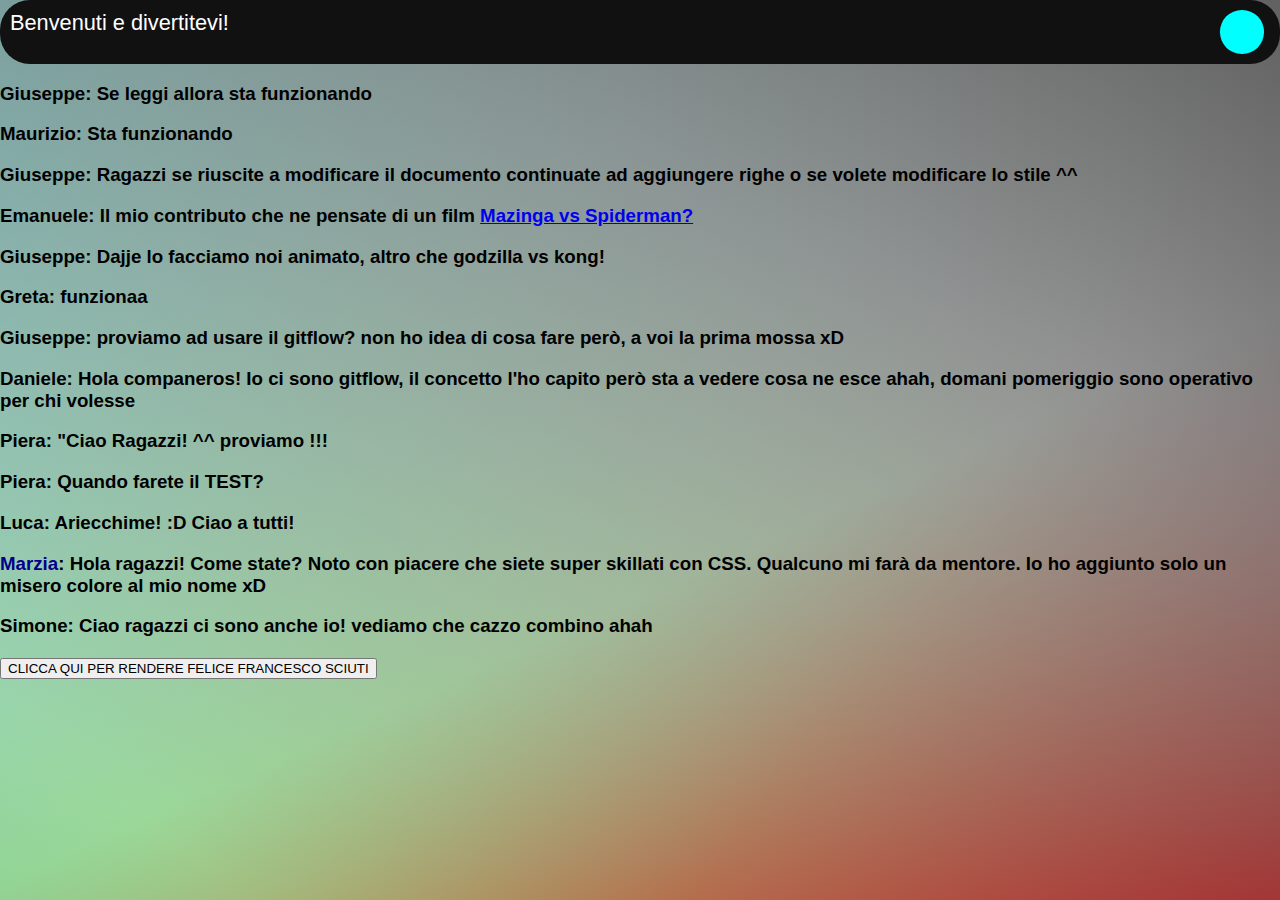
==== develhope.html @ 4f0c80d0 "fix: saluto add:new hero" ====
<!DOCTYPE html>
<html>
    <head>
        <meta charset="UTF-8">
        <meta name="viewport" content="width=device-width, initial-scale=1.0">
        <meta http-equiv="X-UA-Compatible" content="ie=edge">
        <link rel="icon" href="img/GCicon.ico"/>
        <link rel="stylesheet" href="style/style.css">

        

        <title>
            Develhope Team!
        </title>
    </head>
    <body>
        <div class="container">
            <div class="testatadevelhope">
                <div class="descrizionedevelhope">
                    Benvenuti e divertitevi!
                    <div id="headcircle">
                        
                    </div>
                </div>
            </div>
            <div>
                <!--    Inserite le modifiche al di sotto di questo tag    -->
                <h3>
                    <p>Giuseppe:   Se leggi allora sta funzionando </p>
                    <p>Maurizio:   Sta funzionando </p>
                    <p>Giuseppe:   Ragazzi se riuscite a modificare il documento continuate ad aggiungere righe o se volete modificare lo stile ^^ </p>
                    <p>Emanuele:   Il mio contributo che ne pensate di un film  <a href="indexmazinga.html">Mazinga vs Spiderman?</a></p>
                    <p>Giuseppe:   Dajje lo facciamo noi animato, altro che godzilla vs kong! </p>
                    <p>Greta:      funzionaa </p>
                    <p> Giuseppe:   proviamo ad usare il gitflow? non ho idea di cosa fare però, a voi la prima mossa xD </p> 
                    <p>Daniele:  Hola companeros! Io ci sono gitflow, il concetto l'ho capito però sta a vedere cosa ne esce ahah, domani pomeriggio sono operativo per chi volesse </p>
                    <p>Piera: "Ciao Ragazzi! ^^ proviamo !!! </p>
                    <p>Piera: Quando farete il TEST? </p>
                    <p>Luca: Ariecchime! :D Ciao a tutti! </p>
                    <span class="name">Marzia</span>: Hola ragazzi! Come state? Noto con piacere che siete super skillati con CSS. Qualcuno mi farà da mentore. Io ho aggiunto solo un misero colore al mio nome xD <br> 
                    <p>Simone: Ciao ragazzi ci sono anche io! vediamo che cazzo combino ahah</p>
                    <button id='btn_maz'>CLICCA QUI PER RENDERE FELICE FRANCESCO SCIUTI</button>
                </h3>

            <div style='position:fixed;top:10%;width:100%;text-align:center;z-index:-1'><img id='maz'class='mazhidden'src='img/maz.png'></div>
            </div>
            <script src="script/javascript.js"></script>
        </div>



    </body>
</html>
---- style/style.css ----
/*-----------------------------------css develhope-----------------------------------*/
body {
    background: linear-gradient(217deg, rgb(97, 97, 97), rgba(255, 0, 0, 0) 90%),
      linear-gradient(127deg, rgb(142, 204, 201), rgba(0, 255, 0, 0) 70%),
      linear-gradient(336deg, rgb(218, 17, 17), rgba(0, 0, 255, 0) 40%),
      linear-gradient(23deg, rgb(150, 221, 92), rgba(255, 255, 0, 0) 70%);
    margin: 0;
    padding: 0;
    display: flex;
    min-height: 100vh;
    font-family: 'Poppins', sans-serif;
  }
.descrizionedevelhope {
    height: 18.7vh;
    color: #ffffff;
    align-self: center;
    padding-top: 10px;
    padding-left: 10px;
    font-size: 1.7vw;
  }
  
  .testatadevelhope{
    background: #111111;
    padding-right: 1em;
    height: 5vw;
    background-size: contain;
    background-repeat: no-repeat;
    background-position: right;
    border-radius: 30px 30px;
   }

   .container {
    width: 100%;
  }

  #headcircle{
     border-radius: 50%;
     float: right;
     width: 2em;
     height: 2em;
     background-color: aqua;
   }

   #headcircle:hover{
    border-radius: 50%;
    float: right;
    width: 2em;
    height: 2em;
    background-color: red;
   }

   .mazhidden{
     position:absolute;opacity:0.7;left:-100%;transition:2s;
   }
   .mazout{
    position:absolute;opacity:0.7;left:50%;transition:2s;
   }

  p:hover{
    background-image: linear-gradient(to left, violet, indigo, blue, green, yellow, orange, red);
  -webkit-background-clip: text;
  color: transparent;
  transition: 700ms ease;
  }

  .name {
    color:darkblue;
  }

  
   /*-----------------------------------end css develhope-----------------------------------*/
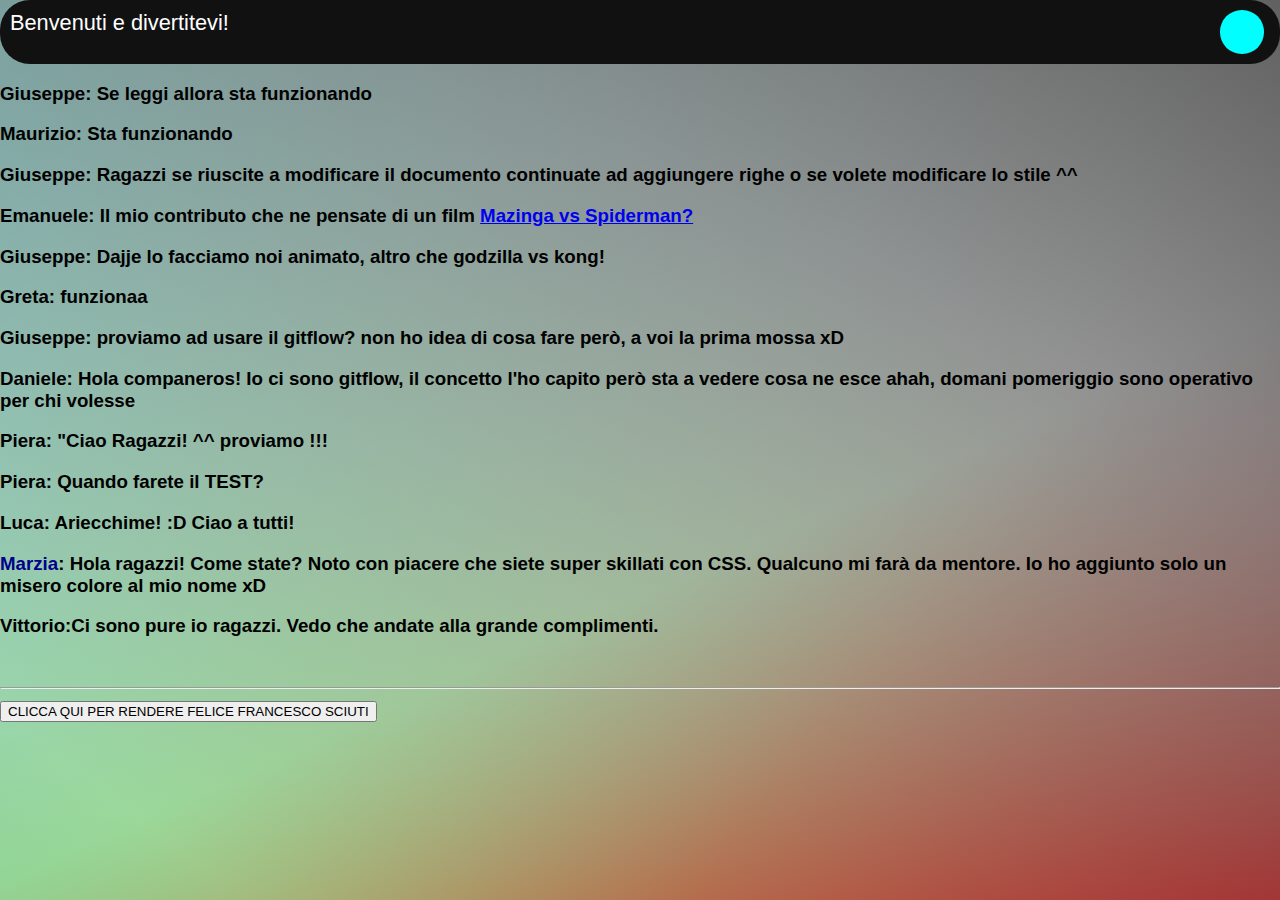
==== commit 81872173: "feat:inserimento spazi" ====
--- a/develhope.html
+++ b/develhope.html
@@ -7,17 +7,17 @@
         <link rel="icon" href="img/GCicon.ico"/>
         <link rel="stylesheet" href="style/style.css">
 
-        
-
         <title>
             Develhope Team!
         </title>
+
+        
     </head>
-    <body>
-        <div class="container">
+    <body>         
+        <div class="container">            
             <div class="testatadevelhope">
                 <div class="descrizionedevelhope">
-                    Benvenuti e divertitevi!
+                   Benvenuti e divertitevi!
                     <div id="headcircle">
                         
                     </div>
@@ -37,8 +37,9 @@
                     <p>Piera: "Ciao Ragazzi! ^^ proviamo !!! </p>
                     <p>Piera: Quando farete il TEST? </p>
                     <p>Luca: Ariecchime! :D Ciao a tutti! </p>
-                    <span class="name">Marzia</span>: Hola ragazzi! Come state? Noto con piacere che siete super skillati con CSS. Qualcuno mi farà da mentore. Io ho aggiunto solo un misero colore al mio nome xD <br> 
-                    <p>Simone: Ciao ragazzi ci sono anche io! vediamo che cazzo combino ahah</p>
+                    <span class="name">Marzia</span>: Hola ragazzi! Come state? Noto con piacere che siete super skillati con CSS. Qualcuno mi farà da mentore. Io ho aggiunto solo un misero colore al mio nome xD <br />
+                    <p>Vittorio:Ci sono pure io ragazzi. Vedo che andate alla grande complimenti.</p><br />
+                    <hr /> 
                     <button id='btn_maz'>CLICCA QUI PER RENDERE FELICE FRANCESCO SCIUTI</button>
                 </h3>
 
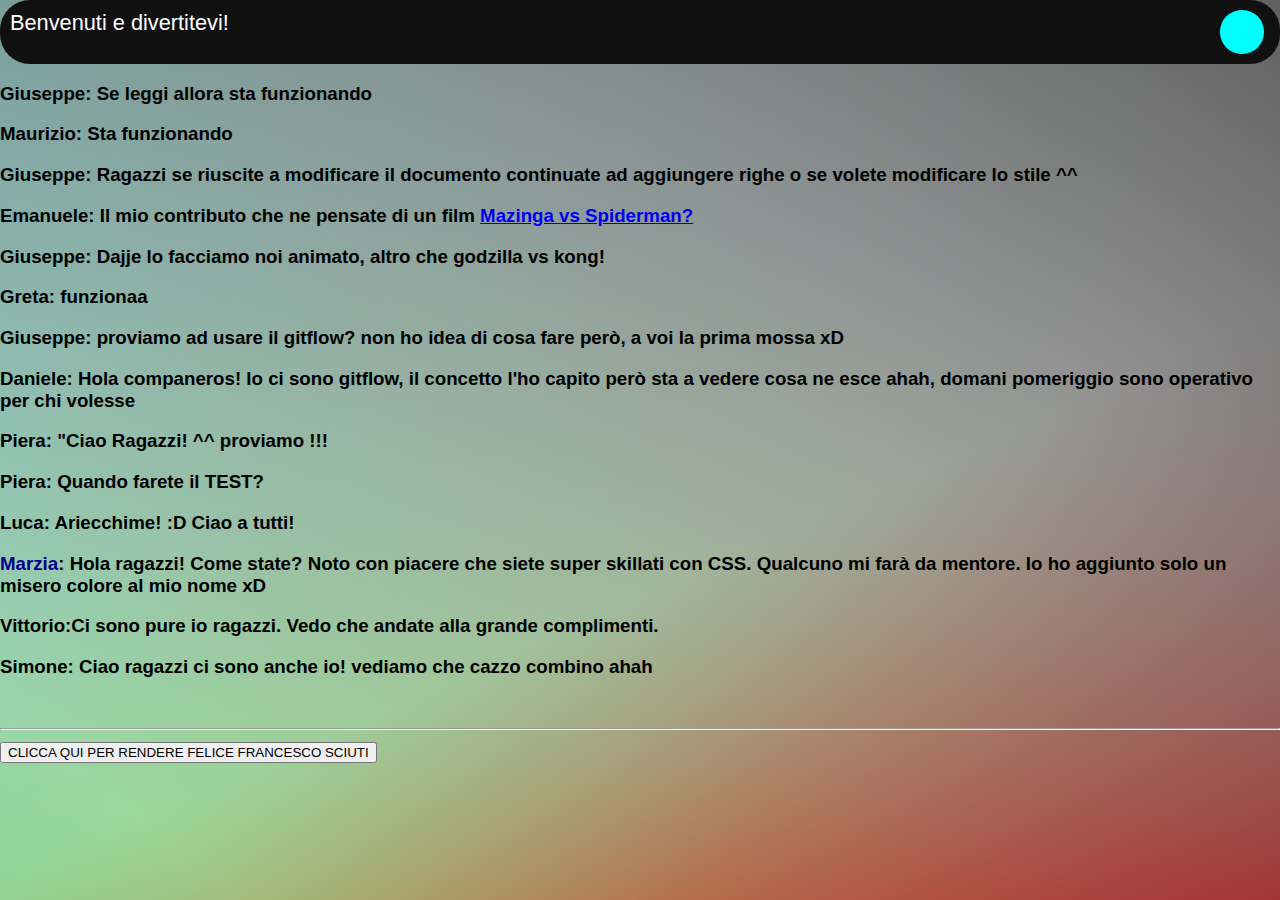
==== commit 2f4ca8af: "Merge branch 'master' into master" ====
--- a/develhope.html
+++ b/develhope.html
@@ -37,8 +37,9 @@
                     <p>Piera: "Ciao Ragazzi! ^^ proviamo !!! </p>
                     <p>Piera: Quando farete il TEST? </p>
                     <p>Luca: Ariecchime! :D Ciao a tutti! </p>
-                    <span class="name">Marzia</span>: Hola ragazzi! Come state? Noto con piacere che siete super skillati con CSS. Qualcuno mi farà da mentore. Io ho aggiunto solo un misero colore al mio nome xD <br />
-                    <p>Vittorio:Ci sono pure io ragazzi. Vedo che andate alla grande complimenti.</p><br />
+                    <p><span class="name">Marzia</span>: Hola ragazzi! Come state? Noto con piacere che siete super skillati con CSS. Qualcuno mi farà da mentore. Io ho aggiunto solo un misero colore al mio nome xD </p>
+                    <p>Vittorio:Ci sono pure io ragazzi. Vedo che andate alla grande complimenti.</p>
+                    <p>Simone: Ciao ragazzi ci sono anche io! vediamo che cazzo combino ahah</p><br />
                     <hr /> 
                     <button id='btn_maz'>CLICCA QUI PER RENDERE FELICE FRANCESCO SCIUTI</button>
                 </h3>
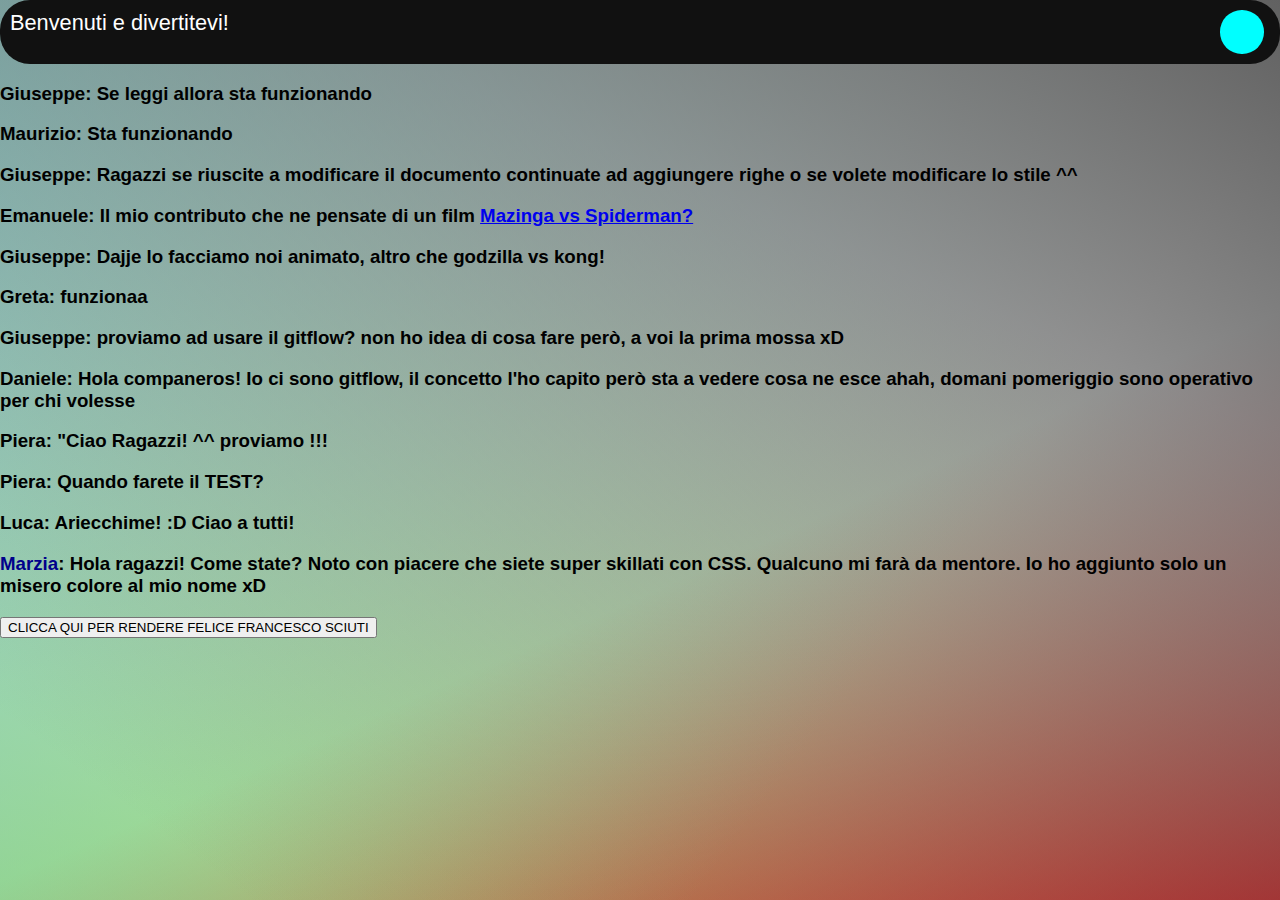
==== commit a5233f7e: "fix <p> bug" ====
--- a/develhope.html
+++ b/develhope.html
@@ -7,17 +7,17 @@
         <link rel="icon" href="img/GCicon.ico"/>
         <link rel="stylesheet" href="style/style.css">
 
+        
+
         <title>
             Develhope Team!
         </title>
-
-        
     </head>
-    <body>         
-        <div class="container">            
+    <body>
+        <div class="container">
             <div class="testatadevelhope">
                 <div class="descrizionedevelhope">
-                   Benvenuti e divertitevi!
+                    Benvenuti e divertitevi!
                     <div id="headcircle">
                         
                     </div>
@@ -37,10 +37,7 @@
                     <p>Piera: "Ciao Ragazzi! ^^ proviamo !!! </p>
                     <p>Piera: Quando farete il TEST? </p>
                     <p>Luca: Ariecchime! :D Ciao a tutti! </p>
-                    <p><span class="name">Marzia</span>: Hola ragazzi! Come state? Noto con piacere che siete super skillati con CSS. Qualcuno mi farà da mentore. Io ho aggiunto solo un misero colore al mio nome xD </p>
-                    <p>Vittorio:Ci sono pure io ragazzi. Vedo che andate alla grande complimenti.</p>
-                    <p>Simone: Ciao ragazzi ci sono anche io! vediamo che cazzo combino ahah</p><br />
-                    <hr /> 
+                    <p><span class="name">Marzia</span>: Hola ragazzi! Come state? Noto con piacere che siete super skillati con CSS. Qualcuno mi farà da mentore. Io ho aggiunto solo un misero colore al mio nome xD</p>
                     <button id='btn_maz'>CLICCA QUI PER RENDERE FELICE FRANCESCO SCIUTI</button>
                 </h3>
 
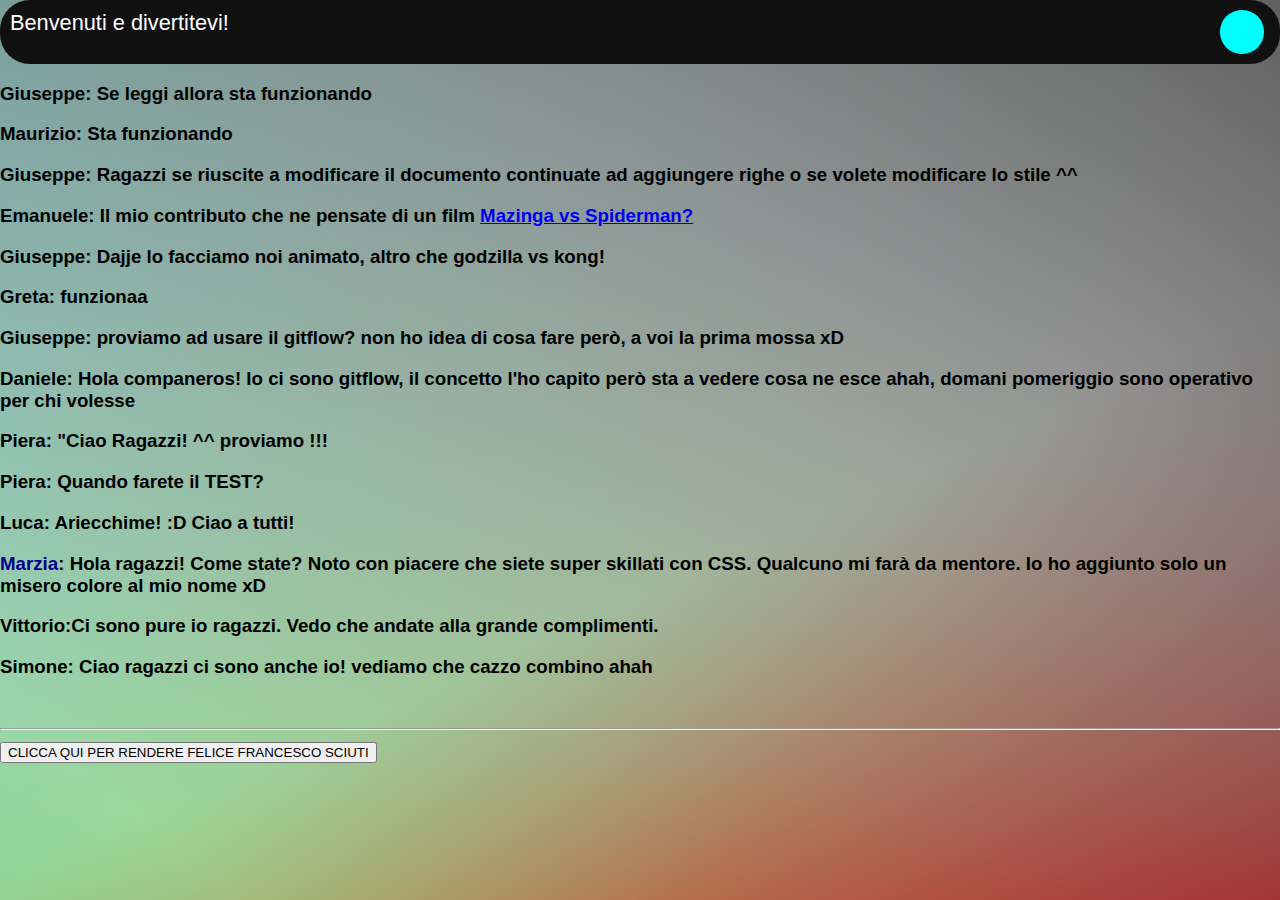
==== commit f8c05ffd: "non so piu come chiamare sti commit" ====
--- a/develhope.html
+++ b/develhope.html
@@ -7,17 +7,17 @@
         <link rel="icon" href="img/GCicon.ico"/>
         <link rel="stylesheet" href="style/style.css">
 
-        
-
         <title>
             Develhope Team!
         </title>
+
+        
     </head>
-    <body>
-        <div class="container">
+    <body>         
+        <div class="container">            
             <div class="testatadevelhope">
                 <div class="descrizionedevelhope">
-                    Benvenuti e divertitevi!
+                   Benvenuti e divertitevi!
                     <div id="headcircle">
                         
                     </div>
@@ -37,7 +37,11 @@
                     <p>Piera: "Ciao Ragazzi! ^^ proviamo !!! </p>
                     <p>Piera: Quando farete il TEST? </p>
                     <p>Luca: Ariecchime! :D Ciao a tutti! </p>
-                    <p><span class="name">Marzia</span>: Hola ragazzi! Come state? Noto con piacere che siete super skillati con CSS. Qualcuno mi farà da mentore. Io ho aggiunto solo un misero colore al mio nome xD</p>
+
+                    <p><span class="name">Marzia</span>: Hola ragazzi! Come state? Noto con piacere che siete super skillati con CSS. Qualcuno mi farà da mentore. Io ho aggiunto solo un misero colore al mio nome xD </p>
+                    <p>Vittorio:Ci sono pure io ragazzi. Vedo che andate alla grande complimenti.</p>
+                    <p>Simone: Ciao ragazzi ci sono anche io! vediamo che cazzo combino ahah</p><br />
+                    <hr /> 
                     <button id='btn_maz'>CLICCA QUI PER RENDERE FELICE FRANCESCO SCIUTI</button>
                 </h3>
 
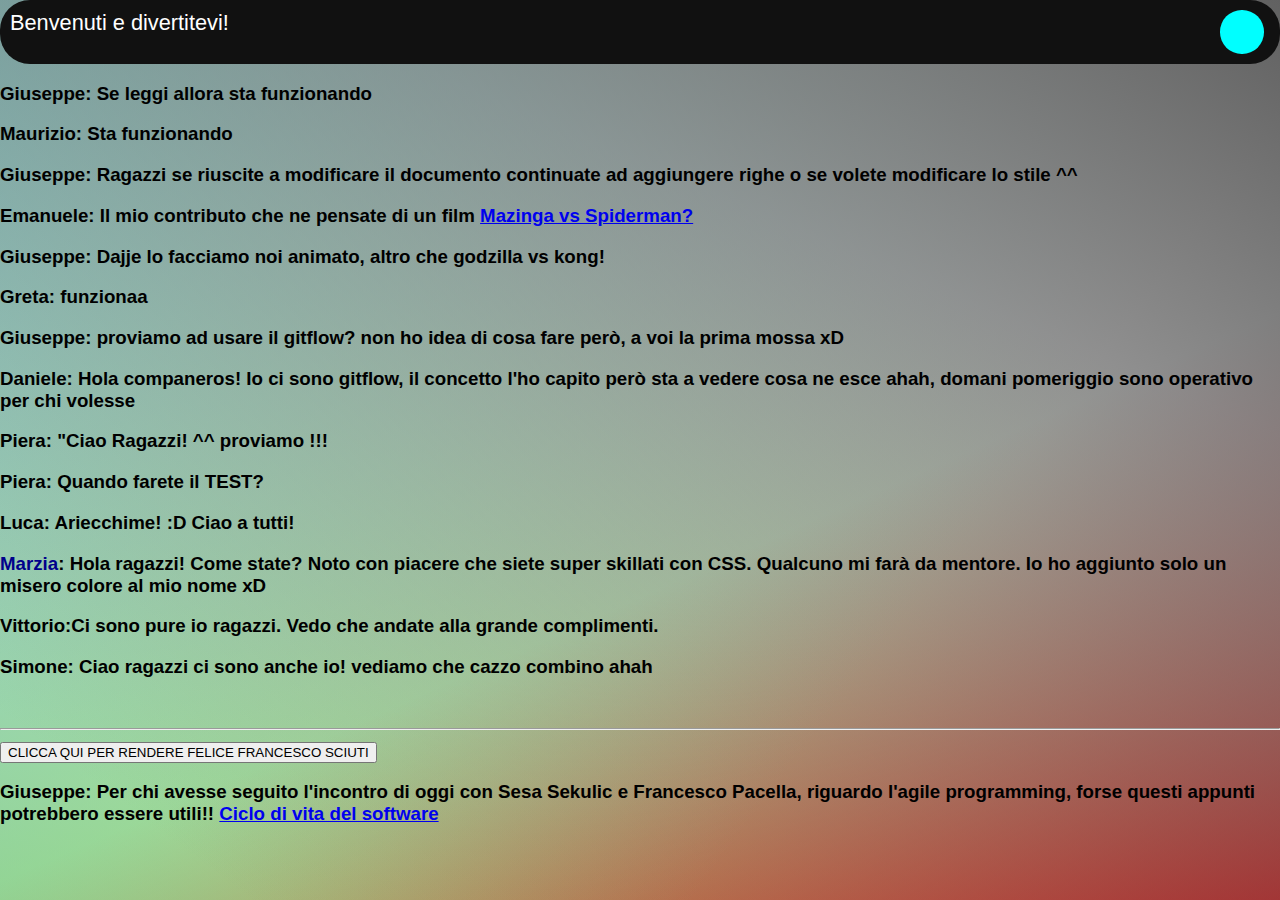
==== commit 435cf513: "update: add appunti cvs" ====
--- a/develhope.html
+++ b/develhope.html
@@ -43,6 +43,9 @@
                     <p>Simone: Ciao ragazzi ci sono anche io! vediamo che cazzo combino ahah</p><br />
                     <hr /> 
                     <button id='btn_maz'>CLICCA QUI PER RENDERE FELICE FRANCESCO SCIUTI</button>
+                    <p>Giuseppe: Per chi avesse seguito l'incontro di oggi con Sesa Sekulic e Francesco Pacella, riguardo l'agile programming, forse questi appunti potrebbero essere utili!!
+                    <a href="formagile.html">Ciclo di vita del software</a></p>
+
                 </h3>
 
             <div style='position:fixed;top:10%;width:100%;text-align:center;z-index:-1'><img id='maz'class='mazhidden'src='img/maz.png'></div>
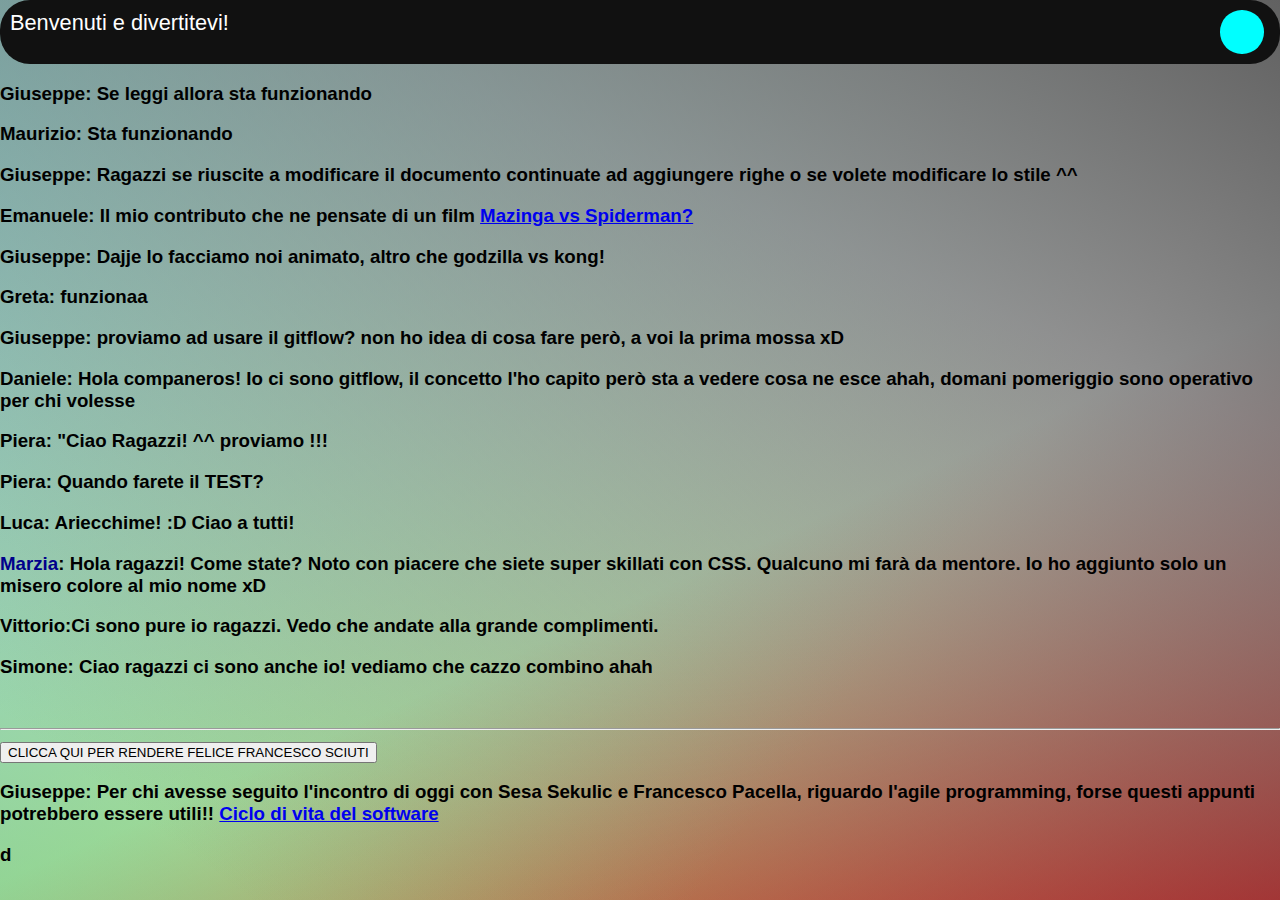
==== commit 2e2016ab: "Messaggio2" ====
--- a/develhope.html
+++ b/develhope.html
@@ -45,7 +45,7 @@
                     <button id='btn_maz'>CLICCA QUI PER RENDERE FELICE FRANCESCO SCIUTI</button>
                     <p>Giuseppe: Per chi avesse seguito l'incontro di oggi con Sesa Sekulic e Francesco Pacella, riguardo l'agile programming, forse questi appunti potrebbero essere utili!!
                     <a href="formagile.html">Ciclo di vita del software</a></p>
-
+d
                 </h3>
 
             <div style='position:fixed;top:10%;width:100%;text-align:center;z-index:-1'><img id='maz'class='mazhidden'src='img/maz.png'></div>
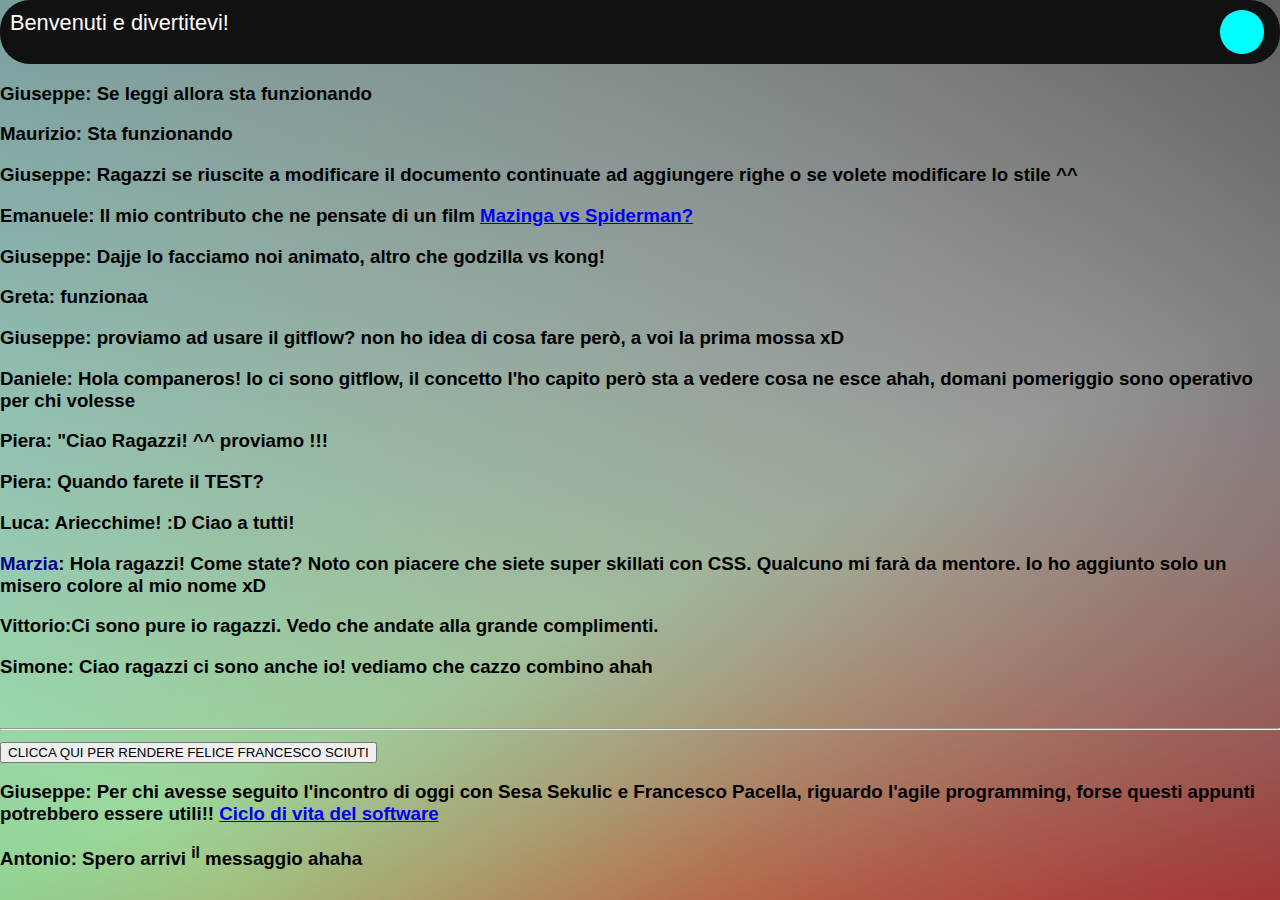
==== commit 1f7f5376: "Modifica def" ====
--- a/develhope.html
+++ b/develhope.html
@@ -1,59 +1,69 @@
 <!DOCTYPE html>
 <html>
-    <head>
-        <meta charset="UTF-8">
-        <meta name="viewport" content="width=device-width, initial-scale=1.0">
-        <meta http-equiv="X-UA-Compatible" content="ie=edge">
-        <link rel="icon" href="img/GCicon.ico"/>
-        <link rel="stylesheet" href="style/style.css">
 
-        <title>
-            Develhope Team!
-        </title>
+<head>
+    <meta charset="UTF-8">
+    <meta name="viewport" content="width=device-width, initial-scale=1.0">
+    <meta http-equiv="X-UA-Compatible" content="ie=edge">
+    <link rel="icon" href="img/GCicon.ico" />
+    <link rel="stylesheet" href="style/style.css">
 
-        
-    </head>
-    <body>         
-        <div class="container">            
-            <div class="testatadevelhope">
-                <div class="descrizionedevelhope">
-                   Benvenuti e divertitevi!
-                    <div id="headcircle">
-                        
-                    </div>
+    <title>
+        Develhope Team!
+    </title>
+
+
+</head>
+
+<body>
+    <div class="container">
+        <div class="testatadevelhope">
+            <div class="descrizionedevelhope">
+                Benvenuti e divertitevi!
+                <div id="headcircle">
+
                 </div>
             </div>
-            <div>
-                <!--    Inserite le modifiche al di sotto di questo tag    -->
-                <h3>
-                    <p>Giuseppe:   Se leggi allora sta funzionando </p>
-                    <p>Maurizio:   Sta funzionando </p>
-                    <p>Giuseppe:   Ragazzi se riuscite a modificare il documento continuate ad aggiungere righe o se volete modificare lo stile ^^ </p>
-                    <p>Emanuele:   Il mio contributo che ne pensate di un film  <a href="indexmazinga.html">Mazinga vs Spiderman?</a></p>
-                    <p>Giuseppe:   Dajje lo facciamo noi animato, altro che godzilla vs kong! </p>
-                    <p>Greta:      funzionaa </p>
-                    <p> Giuseppe:   proviamo ad usare il gitflow? non ho idea di cosa fare però, a voi la prima mossa xD </p> 
-                    <p>Daniele:  Hola companeros! Io ci sono gitflow, il concetto l'ho capito però sta a vedere cosa ne esce ahah, domani pomeriggio sono operativo per chi volesse </p>
-                    <p>Piera: "Ciao Ragazzi! ^^ proviamo !!! </p>
-                    <p>Piera: Quando farete il TEST? </p>
-                    <p>Luca: Ariecchime! :D Ciao a tutti! </p>
+        </div>
+        <div>
+            <!--    Inserite le modifiche al di sotto di questo tag    -->
+            <h3>
+                <p>Giuseppe: Se leggi allora sta funzionando </p>
+                <p>Maurizio: Sta funzionando </p>
+                <p>Giuseppe: Ragazzi se riuscite a modificare il documento continuate ad aggiungere righe o se volete
+                    modificare lo stile ^^ </p>
+                <p>Emanuele: Il mio contributo che ne pensate di un film <a href="indexmazinga.html">Mazinga vs
+                        Spiderman?</a></p>
+                <p>Giuseppe: Dajje lo facciamo noi animato, altro che godzilla vs kong! </p>
+                <p>Greta: funzionaa </p>
+                <p> Giuseppe: proviamo ad usare il gitflow? non ho idea di cosa fare però, a voi la prima mossa xD </p>
+                <p>Daniele: Hola companeros! Io ci sono gitflow, il concetto l'ho capito però sta a vedere cosa ne esce
+                    ahah, domani pomeriggio sono operativo per chi volesse </p>
+                <p>Piera: "Ciao Ragazzi! ^^ proviamo !!! </p>
+                <p>Piera: Quando farete il TEST? </p>
+                <p>Luca: Ariecchime! :D Ciao a tutti! </p>
 
-                    <p><span class="name">Marzia</span>: Hola ragazzi! Come state? Noto con piacere che siete super skillati con CSS. Qualcuno mi farà da mentore. Io ho aggiunto solo un misero colore al mio nome xD </p>
-                    <p>Vittorio:Ci sono pure io ragazzi. Vedo che andate alla grande complimenti.</p>
-                    <p>Simone: Ciao ragazzi ci sono anche io! vediamo che cazzo combino ahah</p><br />
-                    <hr /> 
-                    <button id='btn_maz'>CLICCA QUI PER RENDERE FELICE FRANCESCO SCIUTI</button>
-                    <p>Giuseppe: Per chi avesse seguito l'incontro di oggi con Sesa Sekulic e Francesco Pacella, riguardo l'agile programming, forse questi appunti potrebbero essere utili!!
-                    <a href="formagile.html">Ciclo di vita del software</a></p>
-d
-                </h3>
+                <p><span class="name">Marzia</span>: Hola ragazzi! Come state? Noto con piacere che siete super skillati
+                    con CSS. Qualcuno mi farà da mentore. Io ho aggiunto solo un misero colore al mio nome xD </p>
+                <p>Vittorio:Ci sono pure io ragazzi. Vedo che andate alla grande complimenti.</p>
+                <p>Simone: Ciao ragazzi ci sono anche io! vediamo che cazzo combino ahah</p><br />
+                <hr />
+                <button id='btn_maz'>CLICCA QUI PER RENDERE FELICE FRANCESCO SCIUTI</button>
+                <p>Giuseppe: Per chi avesse seguito l'incontro di oggi con Sesa Sekulic e Francesco Pacella, riguardo
+                    l'agile programming, forse questi appunti potrebbero essere utili!!
+                    <a href="formagile.html">Ciclo di vita del software</a>
+                </p>
+                <p>Antonio: Spero arrivi <sup>il</sup> messaggio ahaha</p>
+            </h3>
 
-            <div style='position:fixed;top:10%;width:100%;text-align:center;z-index:-1'><img id='maz'class='mazhidden'src='img/maz.png'></div>
-            </div>
-            <script src="script/javascript.js"></script>
+            <div style='position:fixed;top:10%;width:100%;text-align:center;z-index:-1'><img id='maz' class='mazhidden'
+                    src='img/maz.png'></div>
         </div>
+        <script src="script/javascript.js"></script>
+    </div>
 
 
 
-    </body>
+</body>
+
 </html>